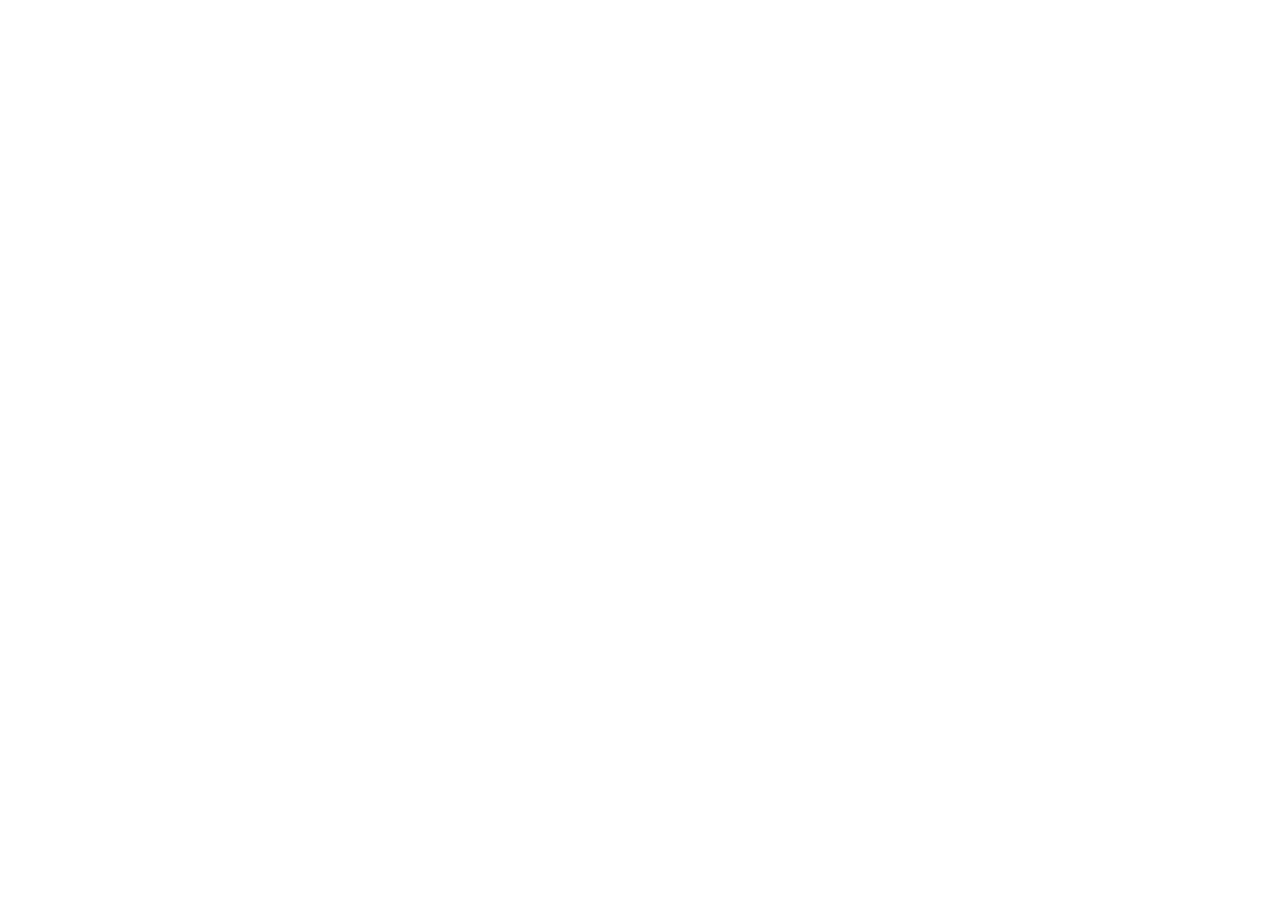
==== html-boilerplate/index.html @ 94945202 "feat: added index html file and boilerplate for it" ====
<!DOCTYPE html>
<html lang="en">
<head>
    <meta charset="UTF-8">
    <meta name="viewport" content="width=device-width, initial-scale=1.0">
    <title>Practicing Webpage Again!</title>
</head>
<body>
    
</body>
</html>
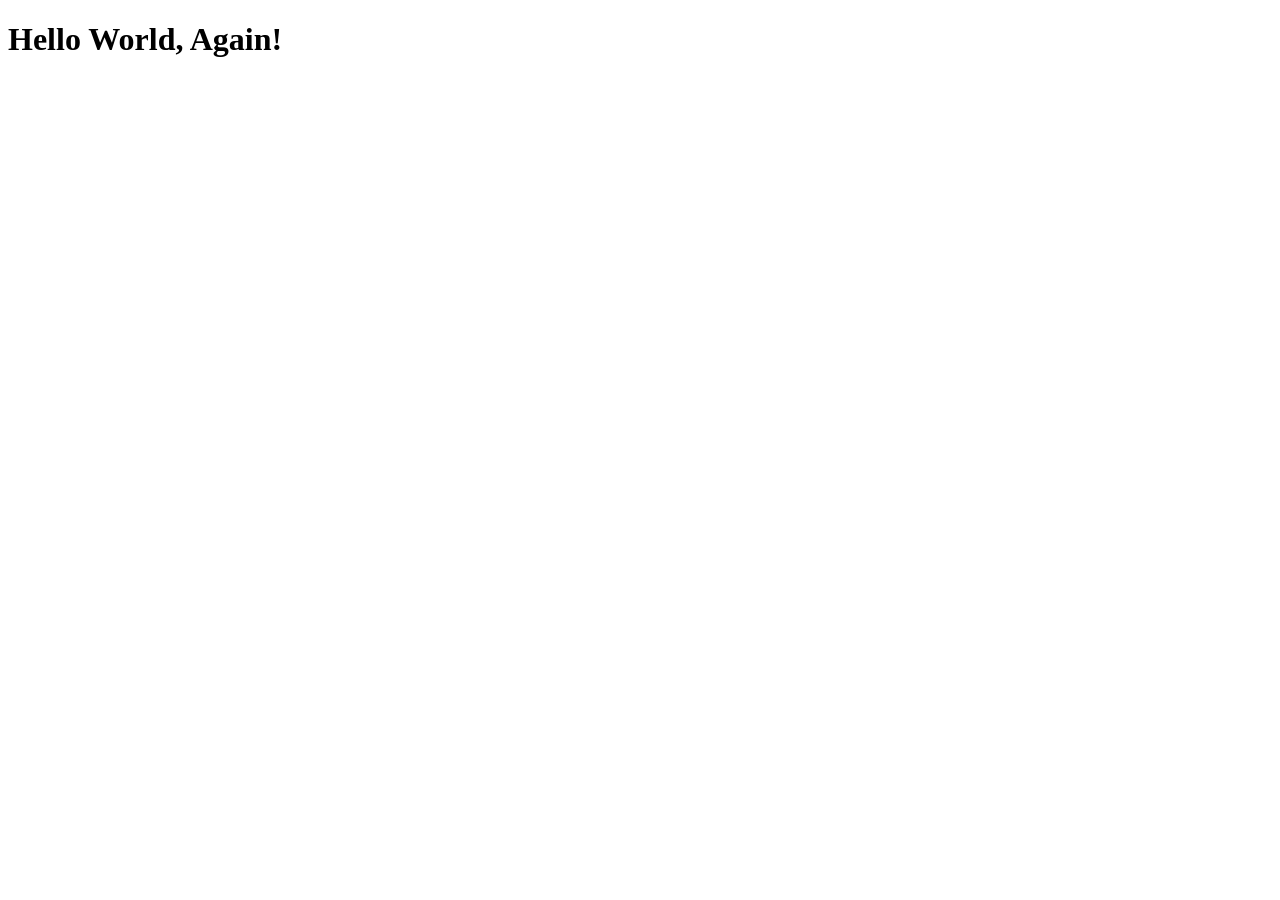
==== commit 72dc5b8f: "feat: added h1 for body content" ====
--- a/html-boilerplate/index.html
+++ b/html-boilerplate/index.html
@@ -6,6 +6,6 @@
     <title>Practicing Webpage Again!</title>
 </head>
 <body>
-    
+    <h1>Hello World, Again!</h1>
 </body>
 </html>
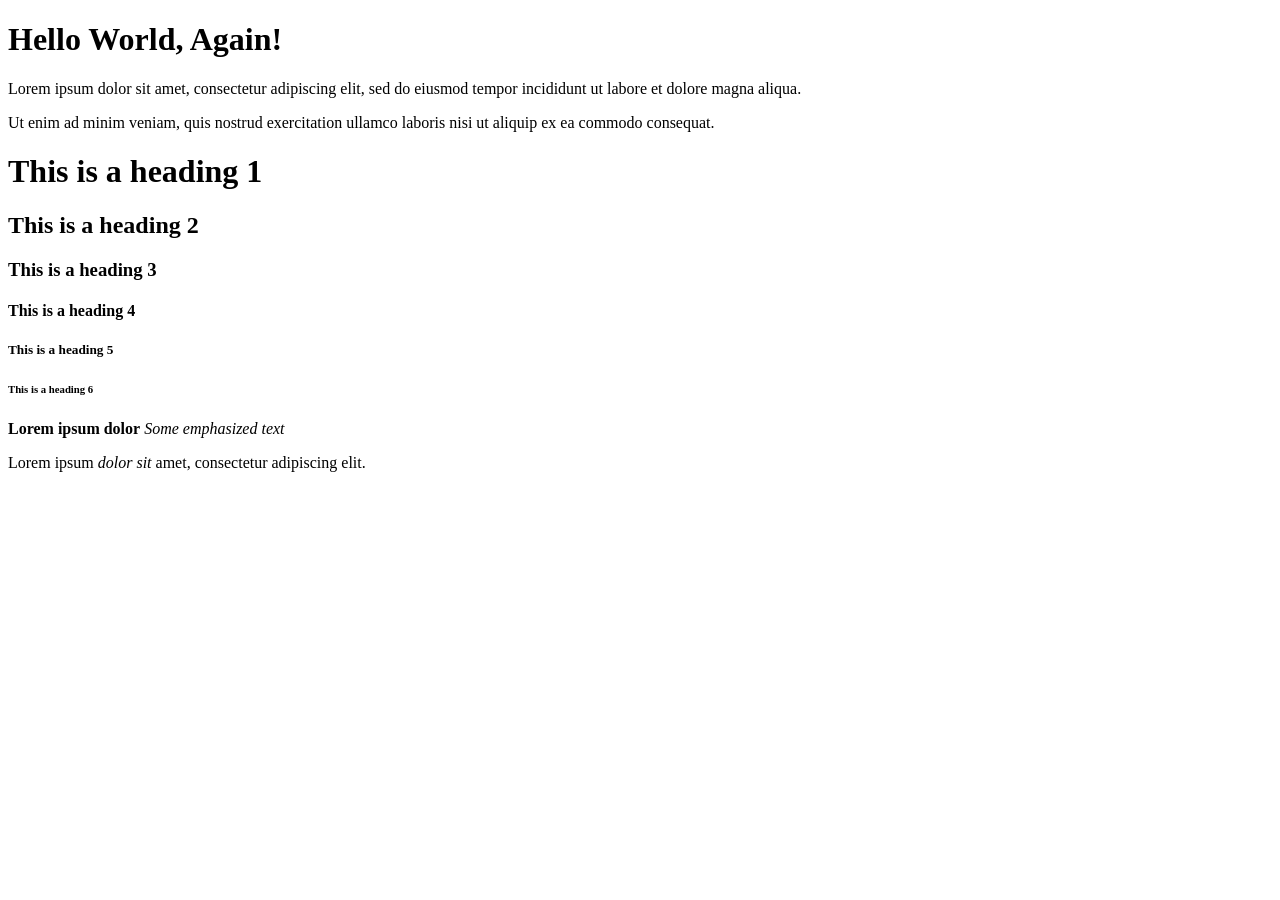
==== commit 4b356d75: "feat: added type of texts" ====
--- a/html-boilerplate/index.html
+++ b/html-boilerplate/index.html
@@ -4,8 +4,34 @@
     <meta charset="UTF-8">
     <meta name="viewport" content="width=device-width, initial-scale=1.0">
     <title>Practicing Webpage Again!</title>
-</head>
+</head
 <body>
+    <!-- Nesting and indentation -->
     <h1>Hello World, Again!</h1>
+
+    <!-- Paragraphs -->
+    <p>Lorem ipsum dolor sit amet, consectetur adipiscing elit, sed do eiusmod tempor
+  incididunt ut labore et dolore magna aliqua.</p>
+
+    <p>Ut enim ad minim veniam, quis nostrud exercitation ullamco laboris
+  nisi ut aliquip ex ea commodo consequat.</p>
+
+    <!-- Headings -->
+    <h1>This is a heading 1</h1>
+    <h2>This is a heading 2</h2>
+    <h3>This is a heading 3</h3>
+    <h4>This is a heading 4</h4>
+    <h5>This is a heading 5</h5>
+    <h6>This is a heading 6</h6>
+
+    <!-- Strong Element -->
+    <strong>Lorem ipsum dolor</strong>
+
+    <!-- Emphasized Element -->
+    <em>Some emphasized text</em>
+    <p>Lorem ipsum <em>dolor sit</em> amet, consectetur adipiscing elit.</p>
+
+    <!-- HTML Comment -->
+    <!-- I am an html comment -->
 </body>
 </html>
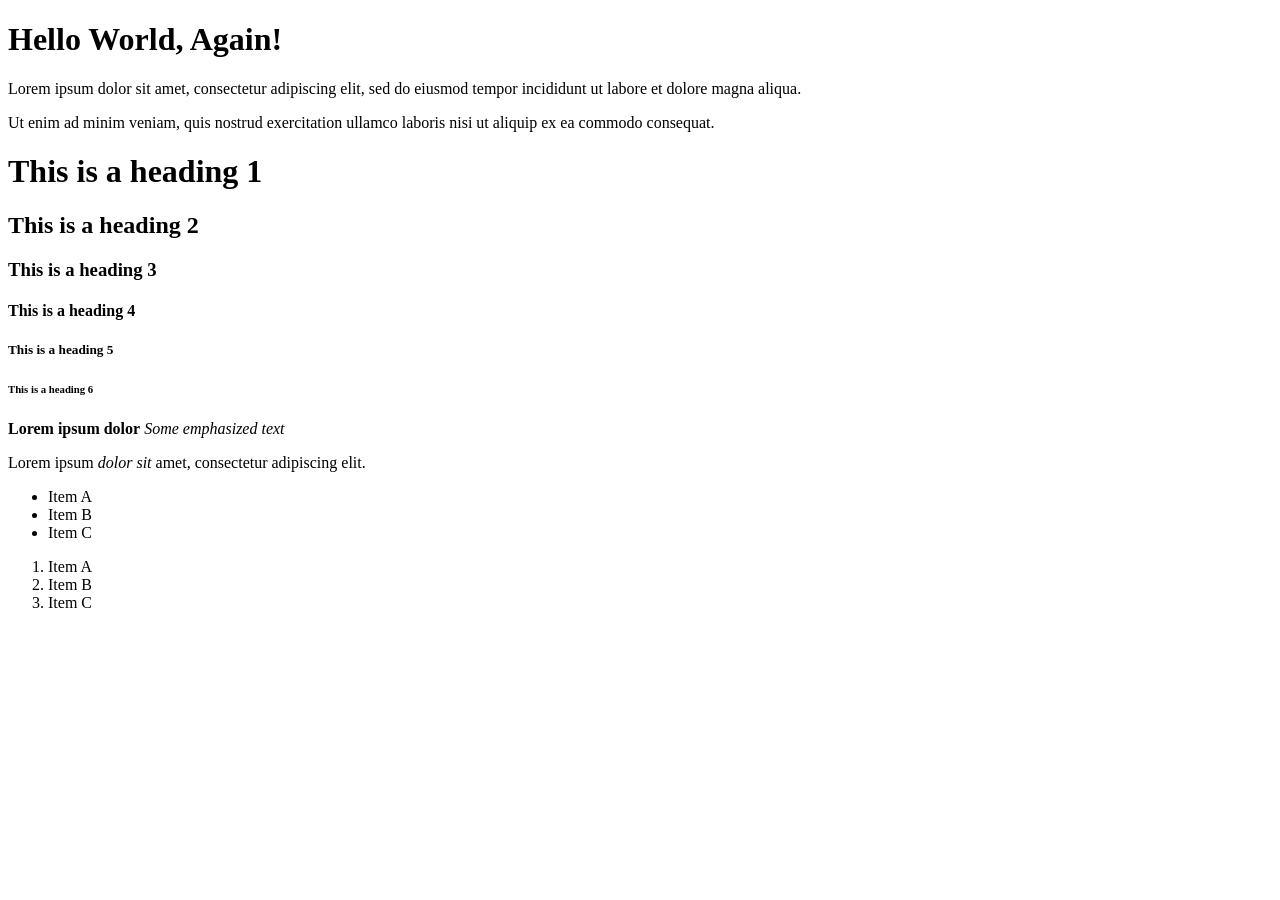
==== commit 884be88c: "feat: added unordered and ordered lists" ====
--- a/html-boilerplate/index.html
+++ b/html-boilerplate/index.html
@@ -33,5 +33,19 @@
 
     <!-- HTML Comment -->
     <!-- I am an html comment -->
+
+    <!-- Unordered Lists -->
+    <ul>
+        <li>Item A</li>
+        <li>Item B</li>
+        <li>Item C</li>
+    </ul>
+
+    <!-- Ordered Lists -->
+    <ol>
+        <li>Item A</li>
+        <li>Item B</li>
+        <li>Item C</li>
+    </ol>
 </body>
 </html>
